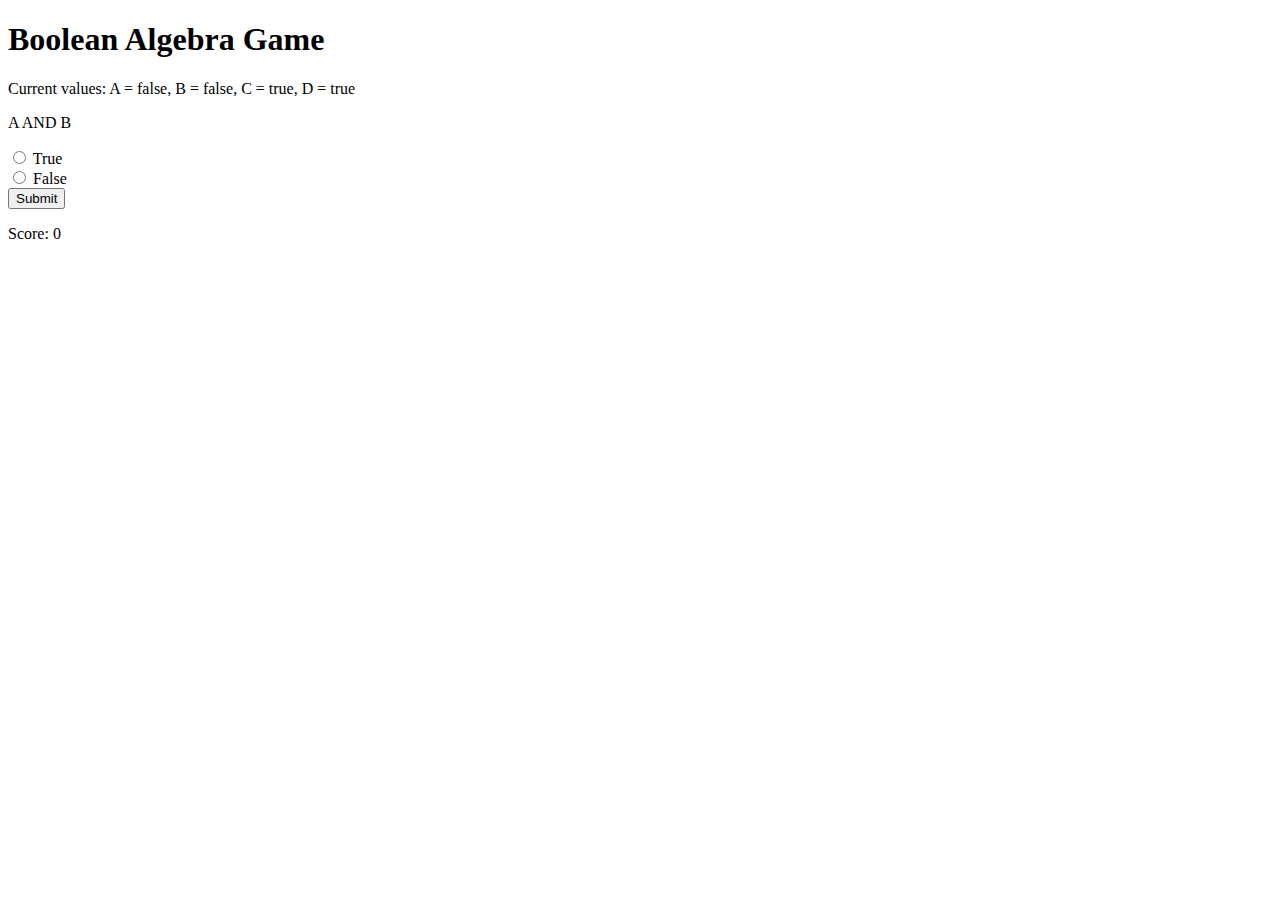
==== boolean-algebra/index.html @ 73198fd2 "Add boolean and relational algebra examples" ====
<!DOCTYPE html>
<html>
<head>
  <title>Boolean Algebra Game</title>
</head>
<body>
  <h1>Boolean Algebra Game</h1>
  <p>Current values: A = <span id="valueA"></span>, B = <span id="valueB"></span>, C = <span id="valueC"></span>, D = <span id="valueD"></span></p>
  <p id="question"></p>
  <input type="radio" id="trueOption" name="answer" value="true">
  <label for="trueOption">True</label>
  <br>
  <input type="radio" id="falseOption" name="answer" value="false">
  <label for="falseOption">False</label>
  <br>
  <button onclick="checkAnswer()">Submit</button>
  <p id="result"></p>
  <p id="score">Score: <span id="scoreValue">0</span></p>

  <script>
    let score = 0;
    let A, B, C, D;

    // Array of Boolean algebra questions
    const questions = [
      { question: "A AND B", expression: "A && B" },
      { question: "A OR B", expression: "A || B" },
      { question: "NOT A", expression: "!A" },
      { question: "A AND (A OR B)", expression: "A && (A || B)" },
      { question: "(A AND B) OR (NOT A)", expression: "(A && B) || !A" },
      { question: "C AND D", expression: "C && D" },
      { question: "C OR D", expression: "C || D" },
      { question: "NOT C", expression: "!C" },
      { question: "(C AND D) OR (NOT C)", expression: "(C && D) || !C" },
      { question: "(A AND B) OR (C AND D)", expression: "(A && B) || (C && D)" },
      { question: "(A OR B) AND (C OR D)", expression: "(A || B) && (C || D)" },
      { question: "NOT (A AND B) OR (C AND D)", expression: "!(A && B) || (C && D)" },
      { question: "A XOR B", expression: "A !== B" },
      { question: "A NAND B", expression: "!(A && B)" },
      { question: "A NOR B", expression: "!(A || B)" },
      { question: "A XNOR B", expression: "A === B" },
      // Add more questions here...
    ];

    let currentQuestionIndex = 0;

    // Function to display a new question
    function displayQuestion() {
      const questionElement = document.getElementById("question");
      questionElement.textContent = questions[currentQuestionIndex].question;
      evaluateExpression();
    }

    // Function to update the display of current values
    function updateValuesDisplay() {
      document.getElementById("valueA").textContent = A.toString();
      document.getElementById("valueB").textContent = B.toString();
      document.getElementById("valueC").textContent = C.toString();
      document.getElementById("valueD").textContent = D.toString();
    }

    // Function to generate random values for A, B, C, and D
    function generateRandomValues() {
      A = Math.random() < 0.5;
      B = Math.random() < 0.5;
      C = Math.random() < 0.5;
      D = Math.random() < 0.5;
    }

    // Function to evaluate the expression dynamically
    function evaluateExpression() {
      const expression = questions[currentQuestionIndex].expression;
      const result = eval(expression);
      questions[currentQuestionIndex].answer = result;
    }

    // Function to check the user's answer
    function checkAnswer() {
      const selectedOption = document.querySelector('input[name="answer"]:checked');
      if (selectedOption) {
        const answer = selectedOption.value === "true";
        if (answer === questions[currentQuestionIndex].answer) {
          document.getElementById("result").textContent = "Correct!";
          score++;
        } else {
          document.getElementById("result").textContent = "Incorrect!";
        }

        // Move to the next question
        currentQuestionIndex++;
        if (currentQuestionIndex < questions.length) {
          generateRandomValues();
          displayQuestion();
          updateValuesDisplay();
          document.getElementById("scoreValue").textContent = score.toString();
        } else {
          // Game over
          document.getElementById("question").textContent = "Game Over";
          document.getElementById("trueOption").disabled = true;
          document.getElementById("falseOption").disabled = true;
          document.getElementById("result").textContent = "";
        }
      }
    }

    // Start the game
    generateRandomValues();
    displayQuestion();
    updateValuesDisplay();
  </script>
</body>
</html>
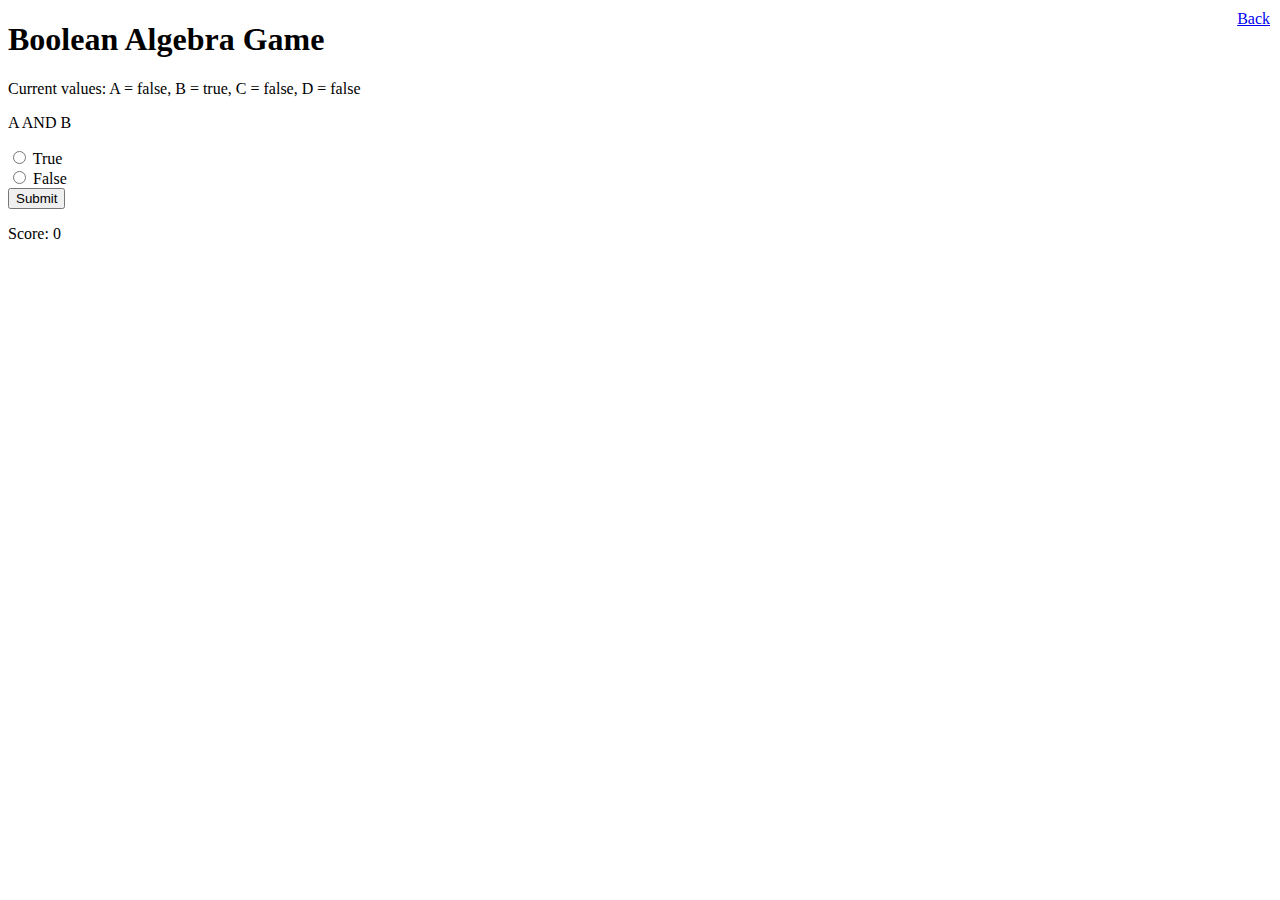
==== commit 28163d61: "Add back button to all html pages and center the main index.html page" ====
--- a/boolean-algebra/index.html
+++ b/boolean-algebra/index.html
@@ -2,8 +2,16 @@
 <html>
 <head>
   <title>Boolean Algebra Game</title>
+  <style>
+    .back-button {
+      position: absolute;
+      top: 10px;
+      right: 10px;
+    }
+  </style>
 </head>
 <body>
+  <a href="./../index.html" class="back-button">Back</a>
   <h1>Boolean Algebra Game</h1>
   <p>Current values: A = <span id="valueA"></span>, B = <span id="valueB"></span>, C = <span id="valueC"></span>, D = <span id="valueD"></span></p>
   <p id="question"></p>
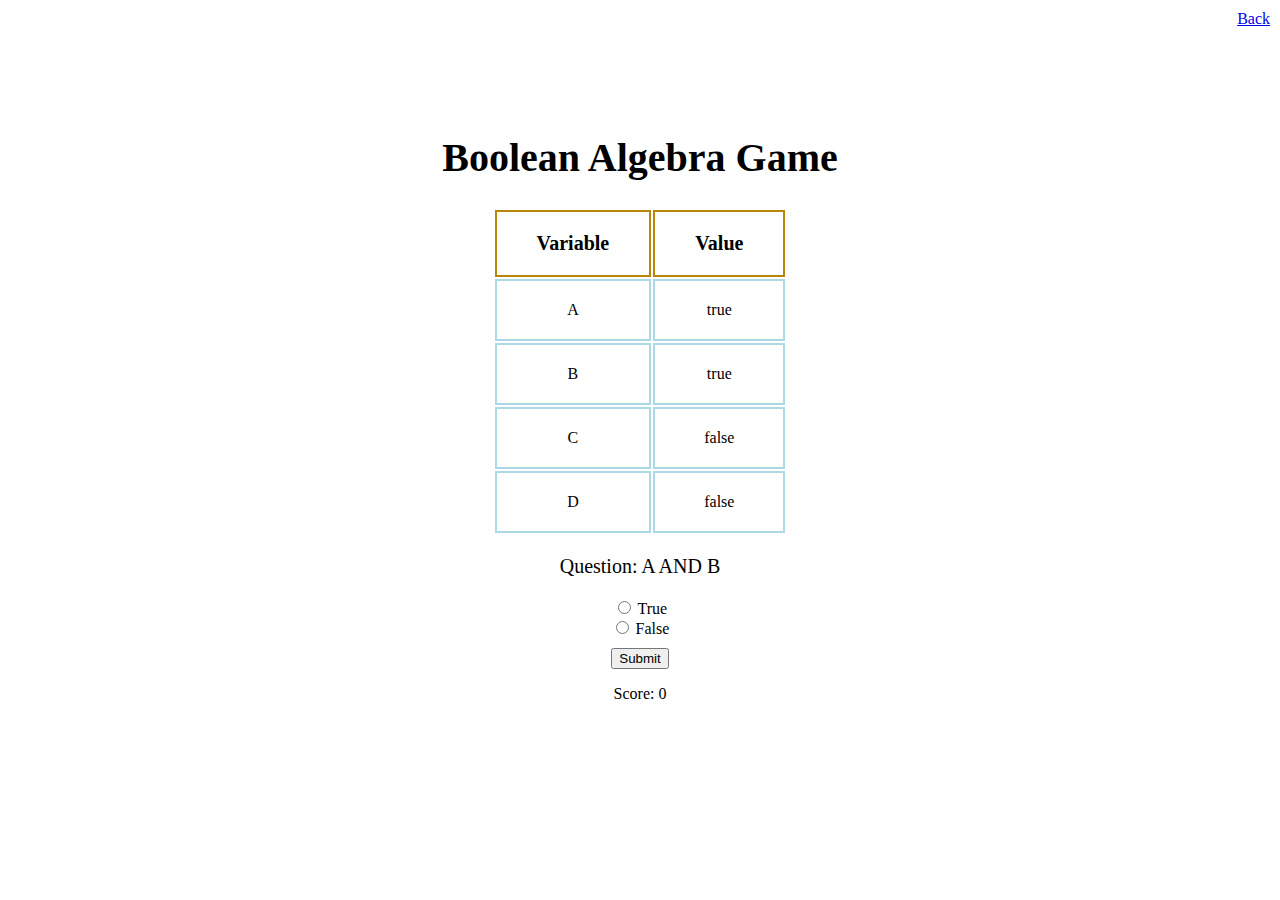
==== commit a8aefbdc: "Add more zazz and style with borders and padding to all games, and set the variable and values of qu" ====
--- a/boolean-algebra/index.html
+++ b/boolean-algebra/index.html
@@ -3,28 +3,73 @@
 <head>
   <title>Boolean Algebra Game</title>
   <style>
+    body {
+      display: flex;
+      justify-content: center;
+      align-items: center;
+      height: 90vh;
+    }
     .back-button {
       position: absolute;
       top: 10px;
       right: 10px;
     }
+    td {
+      border: 2px solid lightblue;
+      padding: 20px 30px;
+    }
+    th {
+      border: 2px solid darkgoldenrod;
+      padding: 20px 40px;
+      font-size: 20px;
+    }
+    table {
+      display: flex;
+      justify-content: center;
+      align-items: center;
+    }
+    button {
+      margin-top: 10px;
+    }
   </style>
 </head>
 <body>
   <a href="./../index.html" class="back-button">Back</a>
-  <h1>Boolean Algebra Game</h1>
-  <p>Current values: A = <span id="valueA"></span>, B = <span id="valueB"></span>, C = <span id="valueC"></span>, D = <span id="valueD"></span></p>
-  <p id="question"></p>
-  <input type="radio" id="trueOption" name="answer" value="true">
-  <label for="trueOption">True</label>
-  <br>
-  <input type="radio" id="falseOption" name="answer" value="false">
-  <label for="falseOption">False</label>
-  <br>
-  <button onclick="checkAnswer()">Submit</button>
-  <p id="result"></p>
-  <p id="score">Score: <span id="scoreValue">0</span></p>
-
+  <div style="text-align: center;">
+    <h1 style="font-size: 40px;">Boolean Algebra Game</h1>
+    <table>
+      <tr>
+        <th>Variable</th>
+        <th>Value</th>
+      </tr>
+      <tr>
+        <td>A</td>
+        <td><span id="valueA"></span></td>
+      </tr>
+      <tr>
+        <td>B</td>
+        <td><span id="valueB"></span></td>
+      </tr>
+      <tr>
+        <td>C</td>
+        <td><span id="valueC"></span></td>
+      </tr>
+      <tr>
+        <td>D</td>
+        <td><span id="valueD"></span></td>
+      </tr>
+    </table>
+    <p style="font-size: 20px;" id="question"></p>
+    <input type="radio" id="trueOption" name="answer" value="true">
+    <label for="trueOption">True</label>
+    <br>
+    <input type="radio" id="falseOption" name="answer" value="false">
+    <label for="falseOption">False</label>
+    <br>
+    <button onclick="checkAnswer()">Submit</button>
+    <p id="result"></p>
+    <p id="score">Score: <span id="scoreValue">0</span></p>
+  </div>
   <script>
     let score = 0;
     let A, B, C, D;
@@ -55,7 +100,7 @@
     // Function to display a new question
     function displayQuestion() {
       const questionElement = document.getElementById("question");
-      questionElement.textContent = questions[currentQuestionIndex].question;
+      questionElement.textContent = "Question: " + questions[currentQuestionIndex].question;
       evaluateExpression();
     }
 
